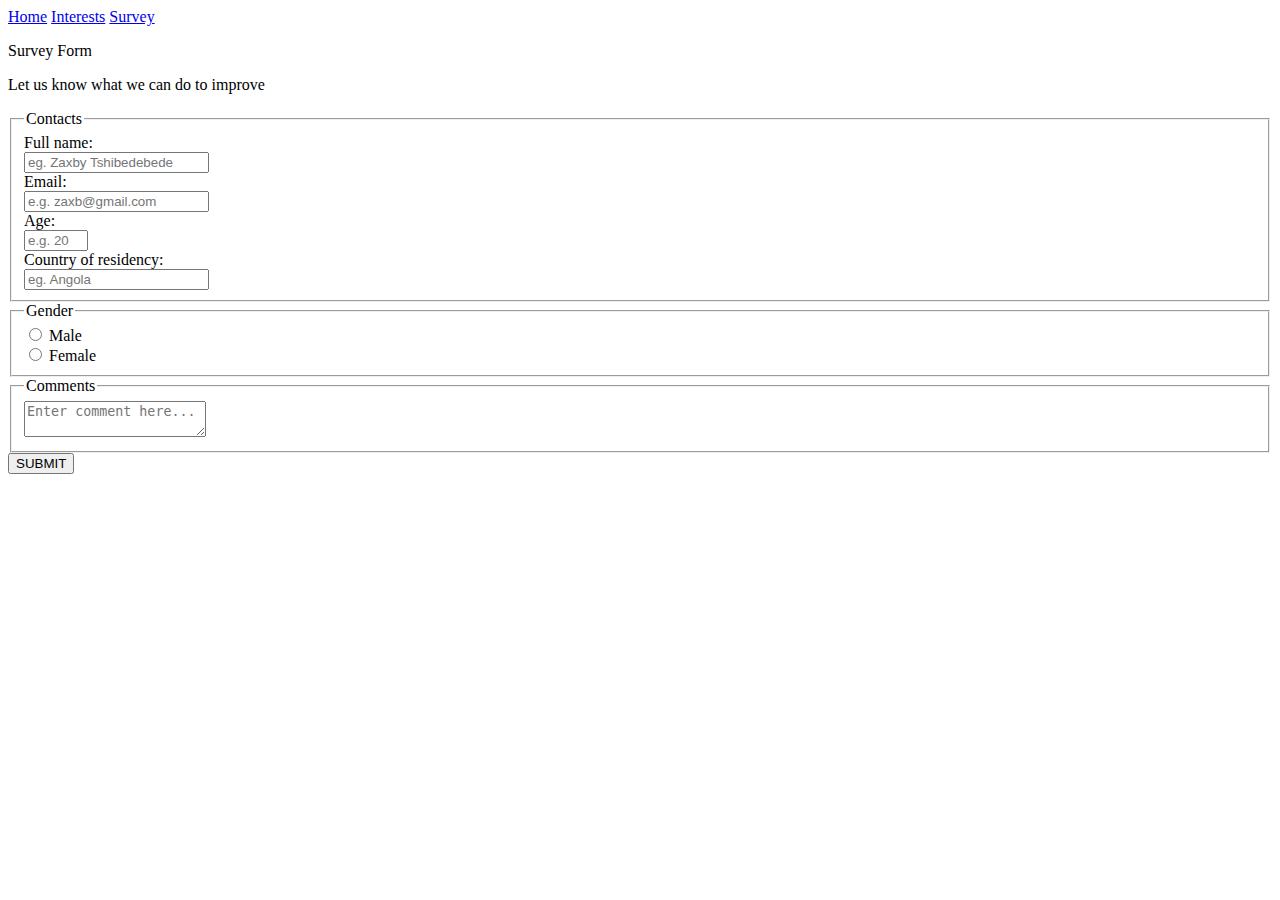
==== portfolio/pages/survey.html @ 083304bd "my first commit" ====
<!DOCTYPE html>
<html lang="en">
<head>
    <meta charset="UTF-8">
    <meta http-equiv="X-UA-Compatible" content="IE=edge">
    <meta name="viewport" content="width=device-width, initial-scale=1.0">
    <link rel="stylesheet" href="C:\Users\bertr\OneDrive\Desktop\programming\Per Scholas\pre-work\CSS\styles.css">
    <script src="C:\Users\bertr\OneDrive\Desktop\programming\Per Scholas\pre-work\script\javascrip.js"></script>
  <title>Bertrand Muhonga</title>
</head>
<body>
    <nav>
        <div class="nav-div">
            <a href="C:\Users\bertr\OneDrive\Desktop\programming\Per Scholas\pre-work\pages\index.html">Home</a>
            <a href="C:\Users\bertr\OneDrive\Desktop\programming\Per Scholas\pre-work\pages\interests.html">Interests</a>
            <a href="C:\Users\bertr\OneDrive\Desktop\programming\Per Scholas\pre-work\pages\survey.html">Survey</a>
        </div>
    </nav>
    <div class="body survey">
        <p id="survey-title">Survey Form</p>
        <p id="subtitle">Let us know what we can do to improve</p>
        <form action="#">
        <fieldset id="contact">

            <legend>Contacts</legend>
            <div>
            <label for="fullname">Full name:</label><br>
            <input id="fullname" type="text" name="fullname" placeholder="eg. Zaxby Tshibedebede">
            </div>
            
            <div>
            <label for="email">Email:</label><br>
            <input id="email" type="email" name="email" placeholder="e.g. zaxb@gmail.com">
            </div>

            <div>
            <label for="age">Age:</label><br>
            <input id="age" type="number" name="age" min="5" max="150" placeholder="e.g. 20">
            </div>

            <div>
            <label for="residence">Country of residency:</label><br>
            <input id="residence" type="text" name="residence" placeholder="eg. Angola">
            </div>
        </fieldset>

        <fieldset id="gender">
            <legend>Gender</legend>

            <input id="male" type="radio" name="gender" value="male">
            <label for="male">Male</label><br>

            <input id="female" type="radio" name="gender" value="female">
            <label for="female">Female</label>

        </fieldset>
        <fieldset id="comment">
            <legend>Comments</legend>
            <textarea placeholder="Enter comment here..."></textarea>
        </fieldset>
        <div id="button">
            <input id="input-button" type="submit" value="SUBMIT" onclick="myFunction()">
        </div>
    </form>
</div>
</body>
</html>
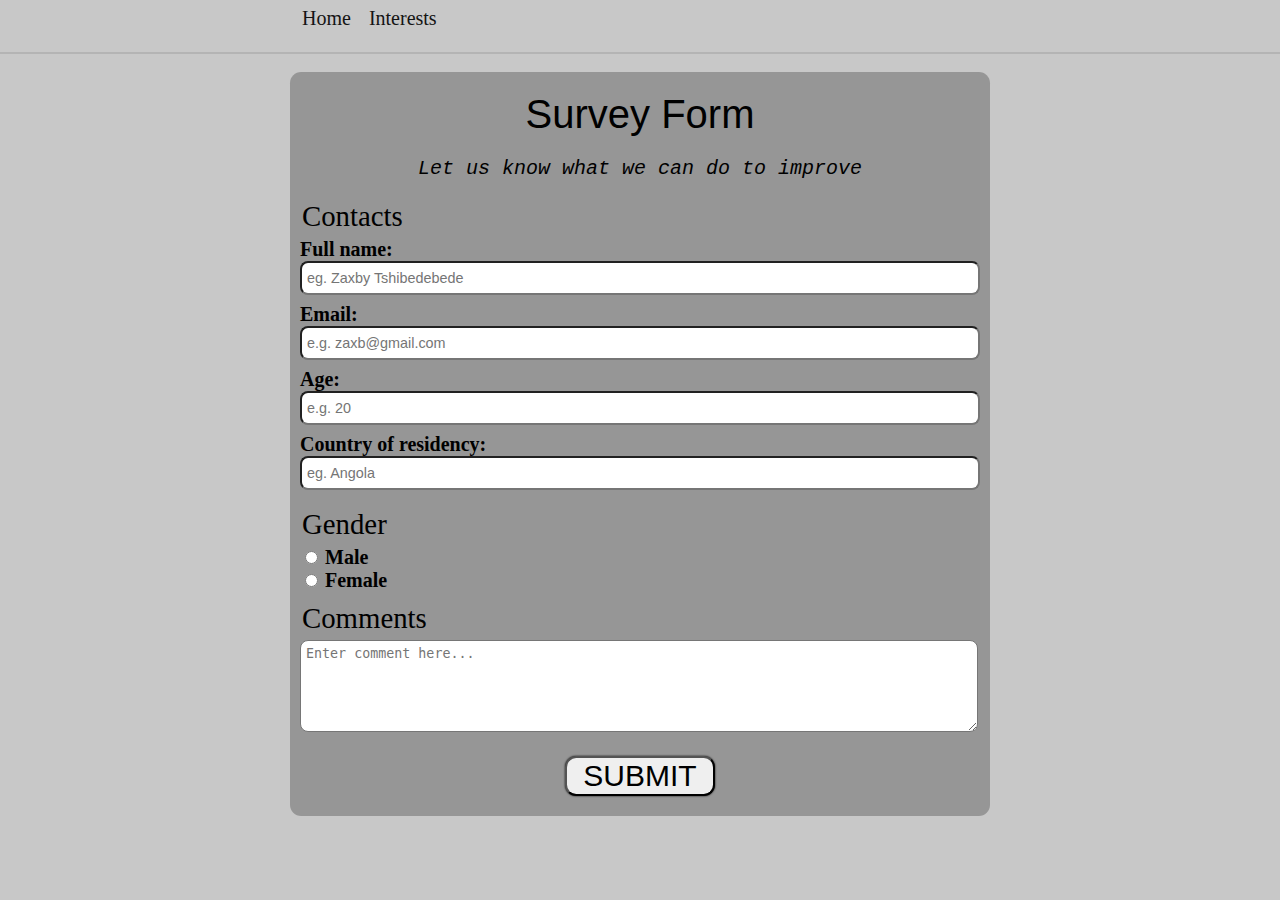
==== commit 13018eb4: "Update survey.html" ====
--- a/portfolio/pages/survey.html
+++ b/portfolio/pages/survey.html
@@ -4,16 +4,15 @@
     <meta charset="UTF-8">
     <meta http-equiv="X-UA-Compatible" content="IE=edge">
     <meta name="viewport" content="width=device-width, initial-scale=1.0">
-    <link rel="stylesheet" href="C:\Users\bertr\OneDrive\Desktop\programming\Per Scholas\pre-work\CSS\styles.css">
-    <script src="C:\Users\bertr\OneDrive\Desktop\programming\Per Scholas\pre-work\script\javascrip.js"></script>
+    <link rel="stylesheet" href="../CSS/styles.css">
+    <script src="../script/javascrip.js"></script>
   <title>Bertrand Muhonga</title>
 </head>
 <body>
     <nav>
         <div class="nav-div">
-            <a href="C:\Users\bertr\OneDrive\Desktop\programming\Per Scholas\pre-work\pages\index.html">Home</a>
-            <a href="C:\Users\bertr\OneDrive\Desktop\programming\Per Scholas\pre-work\pages\interests.html">Interests</a>
-            <a href="C:\Users\bertr\OneDrive\Desktop\programming\Per Scholas\pre-work\pages\survey.html">Survey</a>
+            <a href="../main/index.html">Home</a>
+            <a href="./interests.html">Interests</a>
         </div>
     </nav>
     <div class="body survey">
@@ -64,4 +63,4 @@
     </form>
 </div>
 </body>
-</html>+</html>
--- a/portfolio/CSS/styles.css
+++ b/portfolio/CSS/styles.css
@@ -0,0 +1,332 @@
+:root{
+	--html-color: rgb(200,200,200);
+	--survey-background-color: rgb(150,150,150);
+	--input-border-radius: 0.5rem;
+	--input-padding: 5px;
+	--input-width: 98%;
+	--header-height: 300px;
+	--details-color: rgb(200,200,200);
+	--header-padding: 5px;
+	--nav-height: 5vh;
+	--content-max-width: 700px;
+	--header-border-radius: 0.2rem;
+}
+
+body{
+	padding: 0;
+	margin: 0;
+}
+
+
+
+.body{
+	max-width: var(--content-max-width);
+	margin: auto;
+	padding: 0;
+	position: relative;
+	top: 8vh;
+	border-radius: 0.7rem;
+}
+
+.survey{
+	padding: 20px 0;
+	background-color: var(--survey-background-color);
+}
+
+#profile{
+	width: 300px;
+	height: var(--header-height);
+	border-radius: var(--header-border-radius);
+	margin: 0;
+	
+}
+
+.header{
+	display: flex;
+	background: rgb(0,0,0);
+	padding: var(--header-padding);
+	border-radius: var(--header-border-radius);
+	height: var(--header-height);
+	
+}
+
+.details{
+	color: var(--details-color);
+	width: 100%;
+	padding: 10px;
+	
+}
+
+html{
+	background-color: var(--html-color);
+	padding: 0;
+	border-left: 0;
+}
+
+.name{
+	text-align: center;
+	font-size:250%;
+	color: rgb(204, 227, 25);
+}
+
+#page{
+	position: relative;
+	text-align: center;
+	font-family: 'Times New Roman', Times, serif;
+	font-size: 1.7rem;
+	color: rgb(50, 50,50);
+	margin-right: 0;
+	margin-left: 0;
+	margin-bottom: 25px;
+}
+
+a{
+	text-decoration: none;
+}
+
+nav{
+	top: 0;
+	height: var(--nav-height);
+	position: fixed;
+	z-index: 1;
+	background-color: var(--html-color);
+	width: 100vw;
+	vertical-align: middle;
+	padding: 7px 0 0 0; 
+	margin: 0;
+	border-bottom: 2px solid rgb(180,180,180);
+}
+
+.nav-div{
+	width: var(--content-max-width);
+	margin: auto;
+	padding-left: 10px;
+	
+}
+
+nav a{
+	color:rgb(20,20,20);
+	padding: 7px;
+	font-size: 20px;
+}
+
+.country-table td{
+	border: 1px solid black;
+	padding: 1%;
+}
+
+.country-table{
+	border-collapse: collapse;
+	width: 400px;
+	margin-bottom: 30px;
+}
+
+.table-title{
+	margin-bottom: 2px;
+}
+
+.points{
+	padding: 0;
+	margin: 5px;
+}
+
+#interests a{
+	color: black;
+}
+
+.main{
+	font-size: 110%;
+	padding: 1%;
+}
+
+.lists{
+	margin: 0.7% 2.5% 3% 0%;
+}
+
+.point-para{
+	margin: 0;
+	padding: 0.7% 2.5% 3% 2.5%;
+}
+
+#media{
+	display: flex;
+	justify-content: space-around;
+	margin-bottom: 40px;
+	margin-top: 40px;
+}
+
+iframe{
+	width: 40%;
+	height: 200px;
+	border-radius: var(--input-border-radius);
+}
+
+#contact input{
+	width: var(--input-width);
+	height: 20px;
+	border-radius: var(--input-border-radius);
+	font-size: 90%;
+	padding: var(--input-padding);
+}
+
+label{
+	font-weight: bold;
+	font-size: 20px;
+}
+
+fieldset div{
+	margin-bottom: 8px ;
+}
+
+
+fieldset{
+	display: block;
+	margin: 5px 5px;
+	padding: var(--input-padding);
+	border-color: none;
+	border: 0;
+}
+
+textarea{
+	width: var(--input-width);
+	height: 80px;
+	border-radius: var(--input-border-radius);
+	padding: var(--input-padding);
+}
+
+#survey-title{
+	text-align: center;
+	font-size: 40px;
+	padding: 0;
+	margin: 0;
+	font-family:'Franklin Gothic Medium', 'Arial Narrow', Arial, sans-serif;
+}
+
+#subtitle{
+	text-align: center;
+	font-style: italic;
+	font-size: 20px;
+	font-family: 'Courier New', Courier, monospace;
+}
+
+p{
+	font-family:Cambria, Cochin, Georgia, Times, 'Times New Roman', serif
+}
+
+legend{
+	font-size: 180%;
+}
+
+#button{
+	margin: auto;
+	text-align: center;
+	width: 100%;
+}
+
+input[type="submit"]{
+	font-size: 30px;
+	margin-top: 10px;
+	border-radius: 0.7rem;
+	box-shadow: 0px 0px 2px black;
+	width: 150px;
+}
+
+input[type="submit"]:hover{
+	color: white;
+	background-color: rgb(20,150,20);
+}
+
+input:hover, textarea:hover{
+	box-shadow: 0 0 3px black;
+}
+
+td a {
+	color: var(--details-color)
+}
+
+@media(max-width: 670px){
+	nav{
+		width: 100%;
+		justify-content: space-around;
+		margin: auto;
+		height: max-content;
+	}
+
+	.nav-div{
+		display: block;
+		width: min-content;
+		text-align: center;
+		padding-bottom: 5px;
+	}
+
+	.body{
+		position: relative;
+		top: 85px;
+		padding-right: 20px;
+		padding-left: 15px;
+	}
+
+	.header{
+		display: block;
+		height: max-content;
+		width: max-content;
+		margin: auto;
+		text-align: center;
+		padding: var(--header-padding);
+		border-radius: var(--header-border-radius);
+	}
+
+	#profile{
+		width: 100%;
+		border-radius: var(--header-border-radius);
+	}
+
+	.details{
+		padding: 0;
+		margin: 5px 0;
+	}
+
+	.index-table, .name, .country-table{
+		text-align: left;
+		margin: auto;
+	}
+
+	.name{
+
+		font-size: 32px;
+		width: 100%;
+		padding-bottom: 5px;
+		position: static;
+		text-align: center;
+	}
+
+	.points{
+		text-align: center;
+	}
+
+	.lists{
+		padding-left: 28px;
+	}
+
+	#media{
+		display: block;
+		width: 100%;
+		text-align: center;
+		align-items: center;
+		height: auto;
+		padding: 0;
+		margin-bottom: 1px;
+		
+	}
+
+	iframe{
+		width: 400px;
+		border-radius: var(--input-border-radius);
+		margin-bottom: 30px;
+	}
+
+	.table-title{
+		text-align: center;
+	}
+
+}
